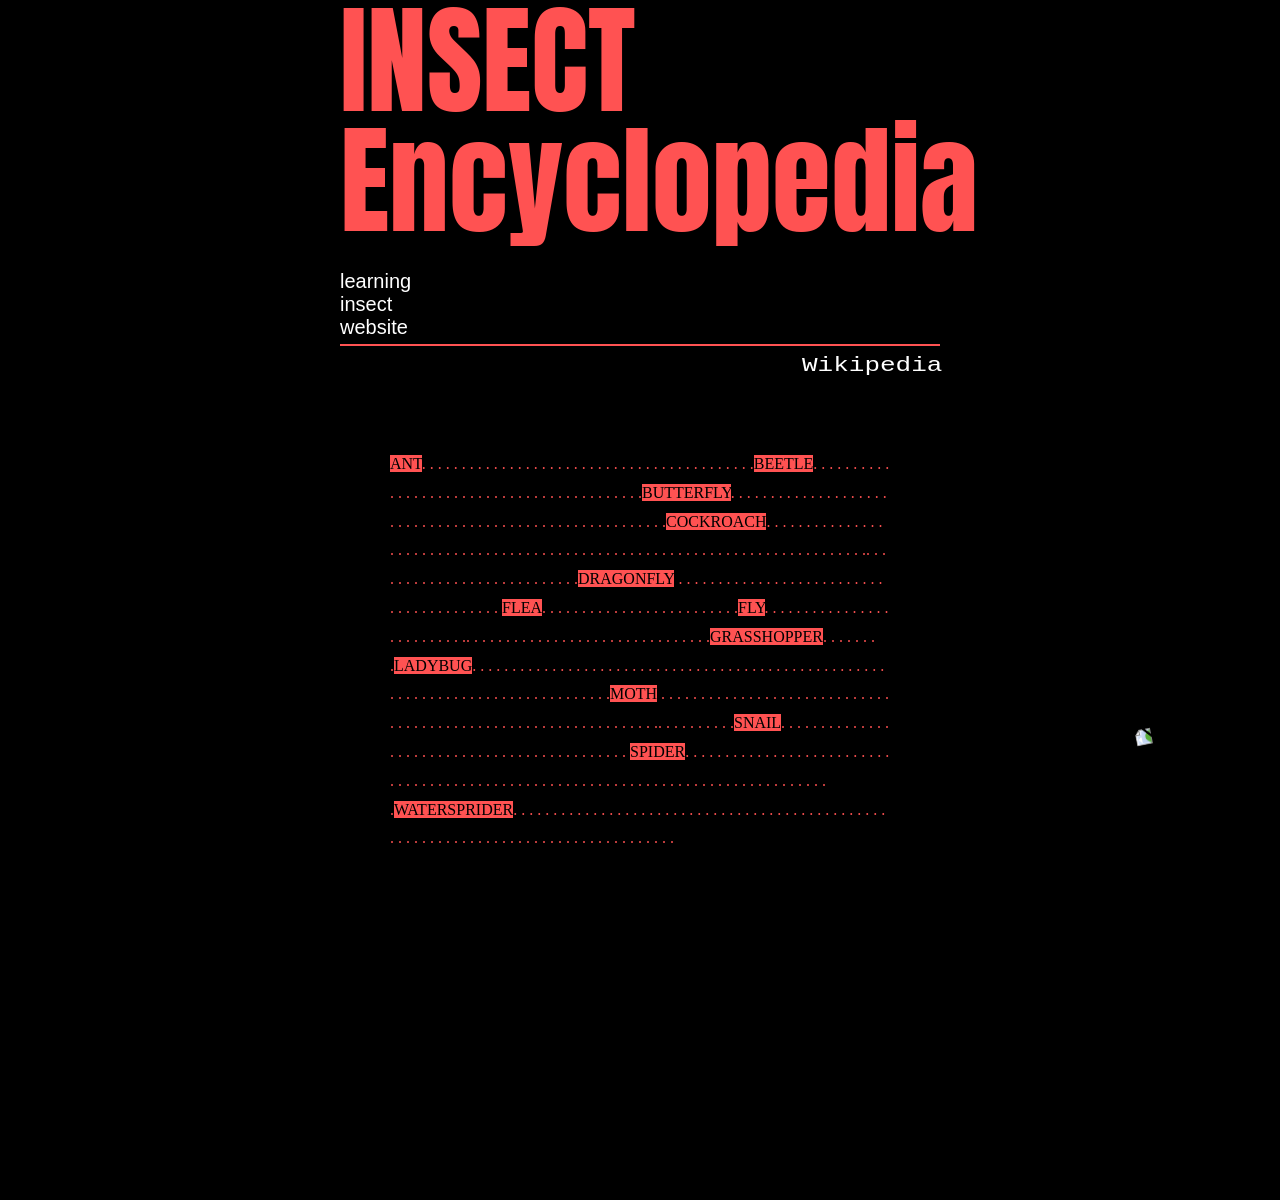
==== index.html @ db58fc6b "Add files via upload" ====
<!DOCTYPE html>
<html lang="en">
<head>
    <meta charset="UTF-8">
    <meta name="viewport" content="width=device-width, initial-scale=1.0">
    <link rel="stylesheet" href="layout.css">
    <link rel="preconnect" href="https://fonts.googleapis.com">
    <link rel="preconnect" href="https://fonts.gstatic.com" crossorigin>
    <link rel="preconnect" href="https://fonts.googleapis.com">
    <link rel="preconnect" href="https://fonts.gstatic.com" crossorigin>
    <link href="https://fonts.googleapis.com/css2?family=Anton&display=swap" rel="stylesheet">
    <title>animation</title>



</head>



<body> 

    <script src="code.jquery.com_jquery-3.7.1.min.js"></script>
    <script src="script.js"></script>

    <div class="container">
        <img class="animated-image" src="img/ant.png" alt="Image 1">
        <img class="animated-image" src="img/beetle.png" alt="Image 2">
        <img class="animated-image" src="img/butterfly.png" alt="Image 3">
        <img class="animated-image" src="img/cockroach.png" alt="Image 4">
        <img class="animated-image" src="img/dragonfly.png" alt="Image 5">
        <img class="animated-image" src="img/flea.png" alt="Image 6">
        <img class="animated-image" src="img/fly.png" alt="Image 7">
        <img class="animated-image" src="img/grasshopper.png" alt="Image 8">
        <img class="animated-image" src="img/ladybug.png" alt="Image 9">
        <img class="animated-image" src="img/moth.png" alt="Image 10">
        <img class="animated-image" src="img/snail.png" alt="Image 11">
        <img class="animated-image" src="img/spider.png" alt="Image 12">
        <img class="animated-image" src="img/watersprider.png" alt="Image 13"> 

        

    <div class="bg">
        
        <div id="title">
            <p>INSECT <br> Encyclopedia</p> 
            
            <h1> learning <br> insect <br> website </h1>
            <div class="horizontal-line"></div>
            
            <h2> Wikipedia  </h2>

            



            
        </div>
    
        <div id="content">

            <span class="button">ANT</span>. . . . . . . . . . . . . . . . . . . . . . . . . . . . . . . . . . . . . . . . . .<span class="button">BEETLE</span>. . . . . . . . . . . . . . . . . . . . . . . . . . . . . . . . . . . . . . . . . .<span class="button">BUTTERFLY</span>. . . . . . . . . . . . . . . . . . . . . . . . . . . . . . . . . . . . . . . . . . . . . . . . . . . . . . .<span class="button">COCKROACH</span>. . . . . . . . . . . . . . . . . . . . . . . . . . . . . . . . . . . . . . . . . . . . . . . . . . . . . . . . . . . . . . . . . . . . . . . .  . . .. . . . . . . . . . . . . . . . . . . . . . . . . . .<span class="button">DRAGONFLY</span class="button"> . . . . . . . . . . . . . . . . . . . . . . . . . . . . . . . . . . . . . . . . <span class="button">FLEA</span>. . . . . . . . . . . . . . . . . . . . . . . . .<span class="button">FLY</span>. . . . . . . . . . . . . . . . . . . . . . . . . .. . . . . . . . . . . . . . . . . . . . . . . . . . . . . . .<span class="button">GRASSHOPPER</span>. . . . . . . .<span class="button">LADYBUG</span>. . . . . . . . . . . . . . . . . . . . . . . . . . . . . . . . . . . . . . . . . . . . . . . . . . . . . . . . . . .  . . . . . .  . . . . . . . . . . . . . . .<span class="button">MOTH</span> . . . . . . . . . . . . . . . . . . . . . . . . . . . . . . . . . . . . . . . . . . . . . . . . . . . . . . . . . . . .  . . .. . . . . . . . . .<span class="button">SNAIL</span>. . . . . . . . . . . . . . . . . . . . . . . . . . . . . . . . . . . . . . . . . . . . <span class="button">SPIDER</span>. . . . . . . . . . . . . . . . . . . . . . . . . . . . . . . . . . . . . . . . . . . . . . . . . . . . . . . . . . . . . . . . . . . . . . . . . . . . . . . . . .<span class="button">WATERSPRIDER</span>. . . . . . . . . . . . . . . . . . . . . . . . . . . . . . . . . . . . . . . . . . . . . . . . . . . . . . . . . . . . . . . . . . . . . . . . . . . . . . . . . . . 
        
        </div> 
      

        
        
    </div>

  



    

       





   
    
    
</body>
</html>
---- layout.css ----
@charset "utf-8";

*{margin:0;padding:0;}


.bg{width:100%; 
  height:1200px;
  background-color: black;
  background-image: url(img/bg.png);
  background-position: 50% 50%;
  }


#title{width:600px; 
    height:1000px;
    margin:0 auto;
   }


#title p{font-family: 'Anton', sans-serif;
    font-size:120px;
    color:#ff5252;
    line-height:1;
    width:100%
    }

#title > h1{font-family: 'Gill Sans', 'Gill Sans MT', Calibri, 'Trebuchet MS', sans-serif;color:#ffffff; font-size: 10px;font-weight: 100;
margin-top:30px;}


@keyframes changeSize2 {
  0% {
    font-size: 20px;
  }
  50% {
    font-size: 40px;
  }
  100% {
    font-size: 20px;
  }
}

#title > h1 {
    animation: changeSize2 3s linear forwards;
  }  



#title > h2{font-family:'Courier New', Courier, monospace;color:#ffffff; font-size: 20px;font-weight:500;
  margin-left:480px;
  margin-top:8px;
  
  }


@keyframes tilt {
    0% {
      transform: scaleX( 0 );
    }
    100% {
      transform: scaleX( 1.3 );
    }
}

#title > h2 {
  animation: tilt 2s linear forwards;
}  


@keyframes lineAnimation {
  0% {
      width: 0; 
  }
  100% {
      width: 100%; 
  }
}

.horizontal-line {
  width: 0; 
  height: 2px; 
  background-color:#ff5252; 
  animation: lineAnimation 1s linear forwards; 
  margin-top: 5px;
}

  
  


 
#content {width:500px; 
  height:500px; 
  margin:0 auto;
  margin-top: -550px;
  word-wrap: break-word;
  color:#ff5252;
  line-height: 1.8;
  cursor:pointer;
  }


.button {
  background-color:#ff5252;
  color:black; 
  
}

.button:hover{background-color:black;color:#ff5252; cursor:pointer;}

#title > h1:hover{background-color:#ff5252;color:black; cursor:pointer;}



.container {
  position: relative;
  width: 100%;
  height: 100vh;
}

.container img {cursor:pointer;}


.animated-image {
  position: absolute;
  max-width: 40px;
  max-height: 40px;
  transition: transform 1.5s ease-in-out;
}


@keyframes transform {
  0%, 100% {
      transform: translateY(0);
  }
  50% {
      transform: translateY(90px); 
  }
}

#content {
  animation: transform 4s linear infinite; 
}





/* @keyframes moveUpDown {
    0%, 100% {
        transform: translateY(0);
    }
    50% {
        transform: translateY(20px);
    }
}



/* #title > h2{font-family:monospace;color:#ff5252;  
    font-size:40px; 
    transition-duration: 2s;
    font-weight: 100;
    background-color: white;
    margin-left:0px;} */

/* 
#title > h3{font-family:serif;color:#ff5252; 
      font-size:40px; 
      transition-duration: 2s;
      text-align:right;
      font-weight:100;
      }


@keyframes changeSize2 {
    0% {
      font-size: 20px;
    }
    50% {
      font-size: 40px;
    }
    100% {
      font-size: 20px;
    }
  }
  


  #title > h3 {
    animation: changeSize2 5s linear infinite;
  }   */
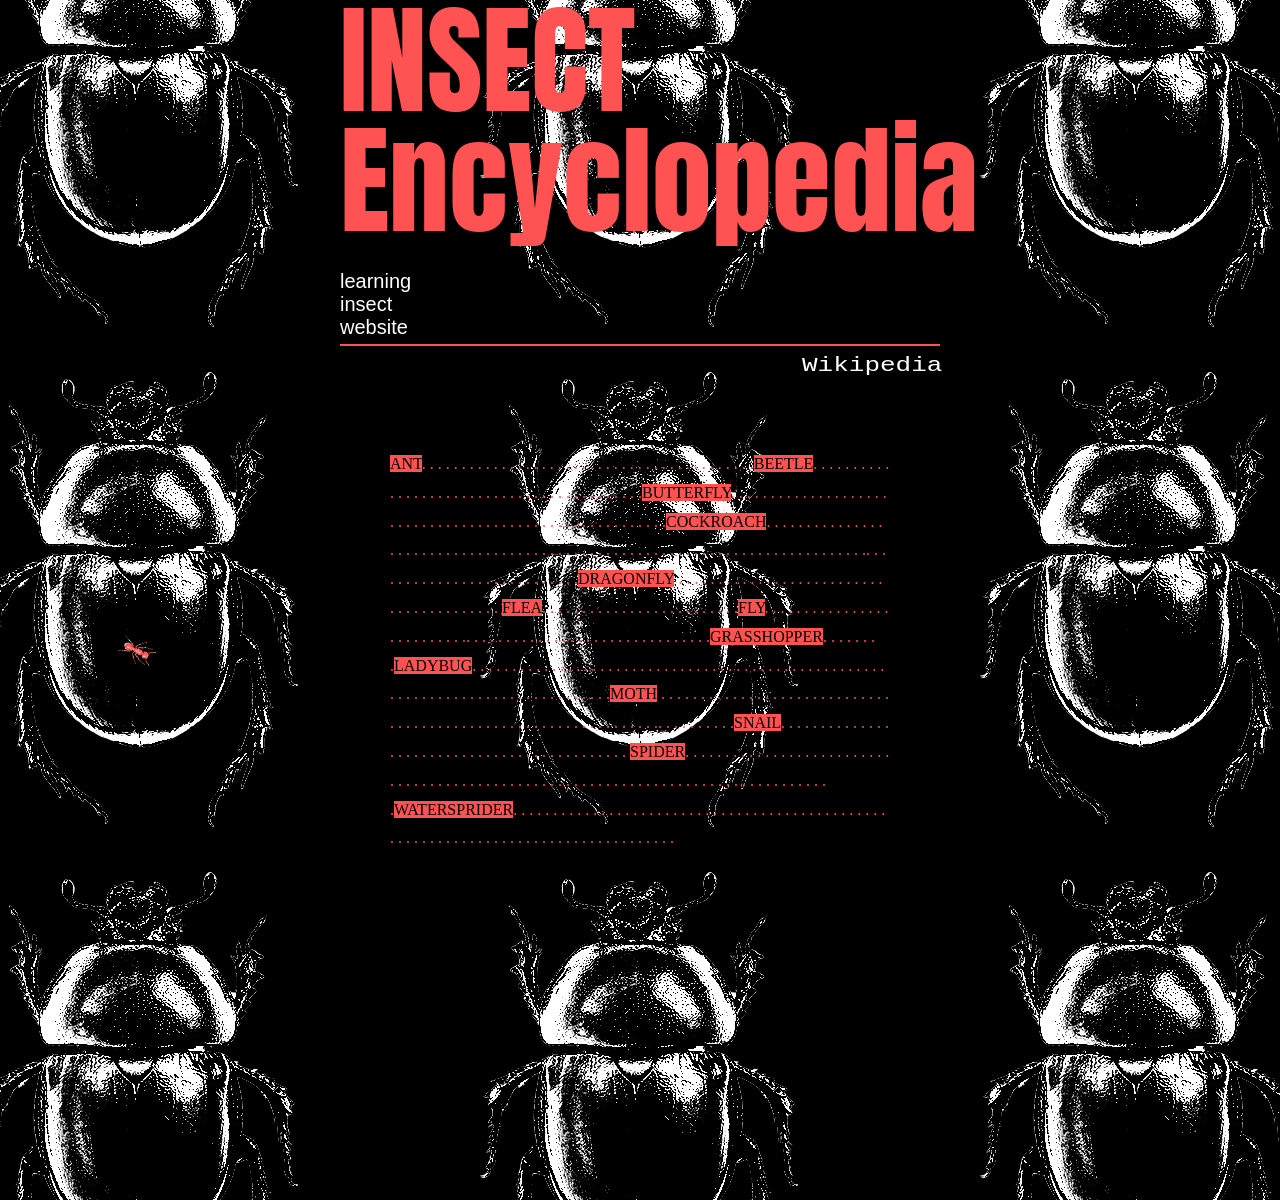
==== commit 7a2c1f2e: "Add files via upload" ====
--- a/index.html
+++ b/index.html
@@ -23,19 +23,19 @@
     <script src="script.js"></script>
 
     <div class="container">
-        <img class="animated-image" src="img/ant.png" alt="Image 1">
-        <img class="animated-image" src="img/beetle.png" alt="Image 2">
-        <img class="animated-image" src="img/butterfly.png" alt="Image 3">
-        <img class="animated-image" src="img/cockroach.png" alt="Image 4">
-        <img class="animated-image" src="img/dragonfly.png" alt="Image 5">
-        <img class="animated-image" src="img/flea.png" alt="Image 6">
-        <img class="animated-image" src="img/fly.png" alt="Image 7">
-        <img class="animated-image" src="img/grasshopper.png" alt="Image 8">
-        <img class="animated-image" src="img/ladybug.png" alt="Image 9">
-        <img class="animated-image" src="img/moth.png" alt="Image 10">
-        <img class="animated-image" src="img/snail.png" alt="Image 11">
-        <img class="animated-image" src="img/spider.png" alt="Image 12">
-        <img class="animated-image" src="img/watersprider.png" alt="Image 13"> 
+        <img class="animated-image" src="ant.png" alt="Image 1">
+        <img class="animated-image" src="beetle.png" alt="Image 2">
+        <img class="animated-image" src="butterfly.png" alt="Image 3">
+        <img class="animated-image" src="cockroach.png" alt="Image 4">
+        <img class="animated-image" src="dragonfly.png" alt="Image 5">
+        <img class="animated-image" src="flea.png" alt="Image 6">
+        <img class="animated-image" src="fly.png" alt="Image 7">
+        <img class="animated-image" src="grasshopper.png" alt="Image 8">
+        <img class="animated-image" src="ladybug.png" alt="Image 9">
+        <img class="animated-image" src="moth.png" alt="Image 10">
+        <img class="animated-image" src="snail.png" alt="Image 11">
+        <img class="animated-image" src="spider.png" alt="Image 12">
+        <img class="animated-image" src="watersprider.png" alt="Image 13"> 
 
         
 
--- a/layout.css
+++ b/layout.css
@@ -6,7 +6,7 @@
 .bg{width:100%; 
   height:1200px;
   background-color: black;
-  background-image: url(img/bg.png);
+  background-image: url(bg.png);
   background-position: 50% 50%;
   }
 
